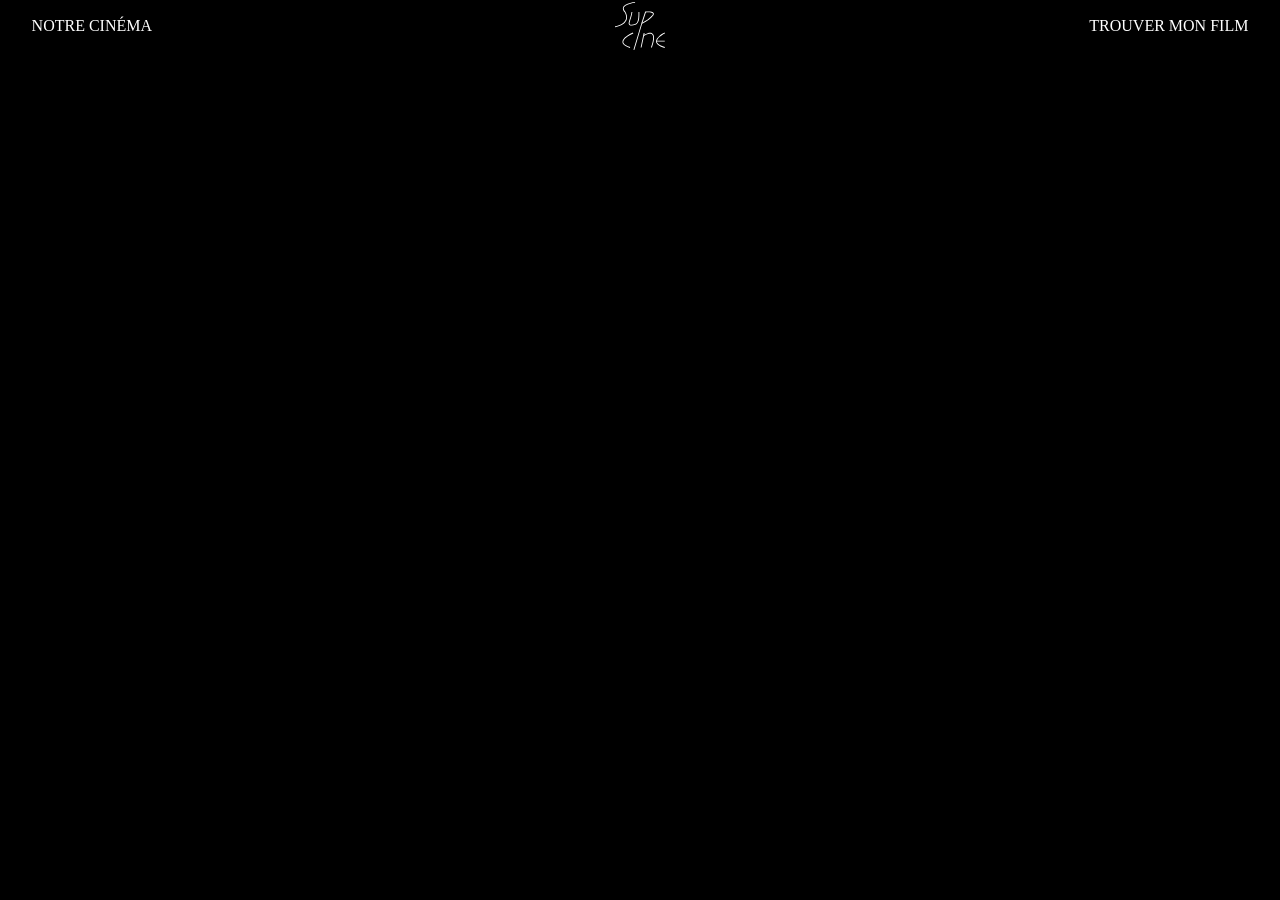
==== index.html @ f015cc2b "11/10/26 Création du header et de ses fonctionnalités; Insertion du logo; Modifiaction du CSS pour l" ====
<!DOCTYPE html>
<html lang="fr">
<head>
    <meta charset="UTF-8">
    <meta name="viewport" content="width=device-width, initial-scale=1.0">
    <link rel="stylesheet" href="./assets/css/style.css">
    <title>Accueil</title>
</head>
<body>
    <header id="header"></header>  
    <main>

    </main>
    <footer id="footer"></footer>
    <script src="assets/components/header.js"></script>
    <script src="assets/components/footer.js"></script>
    <script src="assets/js/index.js"></script>
</body>
</html>
---- assets/css/style.css ----
/* #region *** GENERAL *** */

body {
    background-color: black;
    color: white;
    width: 100%;
    min-height: 100vh;
    margin: 0;
}

.container {
    padding-inline: 2rem;
    display: flex;
    flex-direction: column;
    flex-wrap: wrap;
    justify-content: start;
    align-self: start;
    align-items: flex-start;
}

@media screen and (min-width: 792px) {
    .container {
        padding-inline: 8rem;
        padding-block: 2rem;
    }
}

/* #region *** HEADER *** */

.headerNav {
    display: flex;
    flex-direction: column;
    align-items: center;
    max-width: 100%;
    padding-inline: 30px;
}

.headerNav a:nth-of-type(2) {
    order: -1;
}

.headerNav a {
    display: flex;
    height: fit-content;
    padding: 0.1rem;
    color: inherit;
    text-decoration: none;
    text-transform: uppercase;
}

.headerNav a:hover, .headerNav a:focus {
    text-decoration: underline;
}

@media screen and (min-width: 792px) {
    .headerNav {
        display: grid;
        grid-template-columns: repeat(3, 1fr);
    }

    .headerNav a:nth-of-type(2) {
        order: inherit;
    }
    
    .headerNav :nth-of-type(2) {
        justify-content: center;
    }

    .headerNav a:last-of-type {
        justify-content: flex-end;
    }
}

/* #endregion *** HEADER *** */

/* #region *** FOOTER *** */

/* #endregion *** FOOTER *** */

/* #endregion *** GENERAL *** */

/* #region *** Page : INDEX *** */

/* #endregion *** Page : INDEX *** */

/* #region *** Page : SEARCH *** */

/* #endregion *** Page : SEARCH *** */

/* #region *** Page : MOVIE *** */

/* #endregion Page : MOVIE *** */
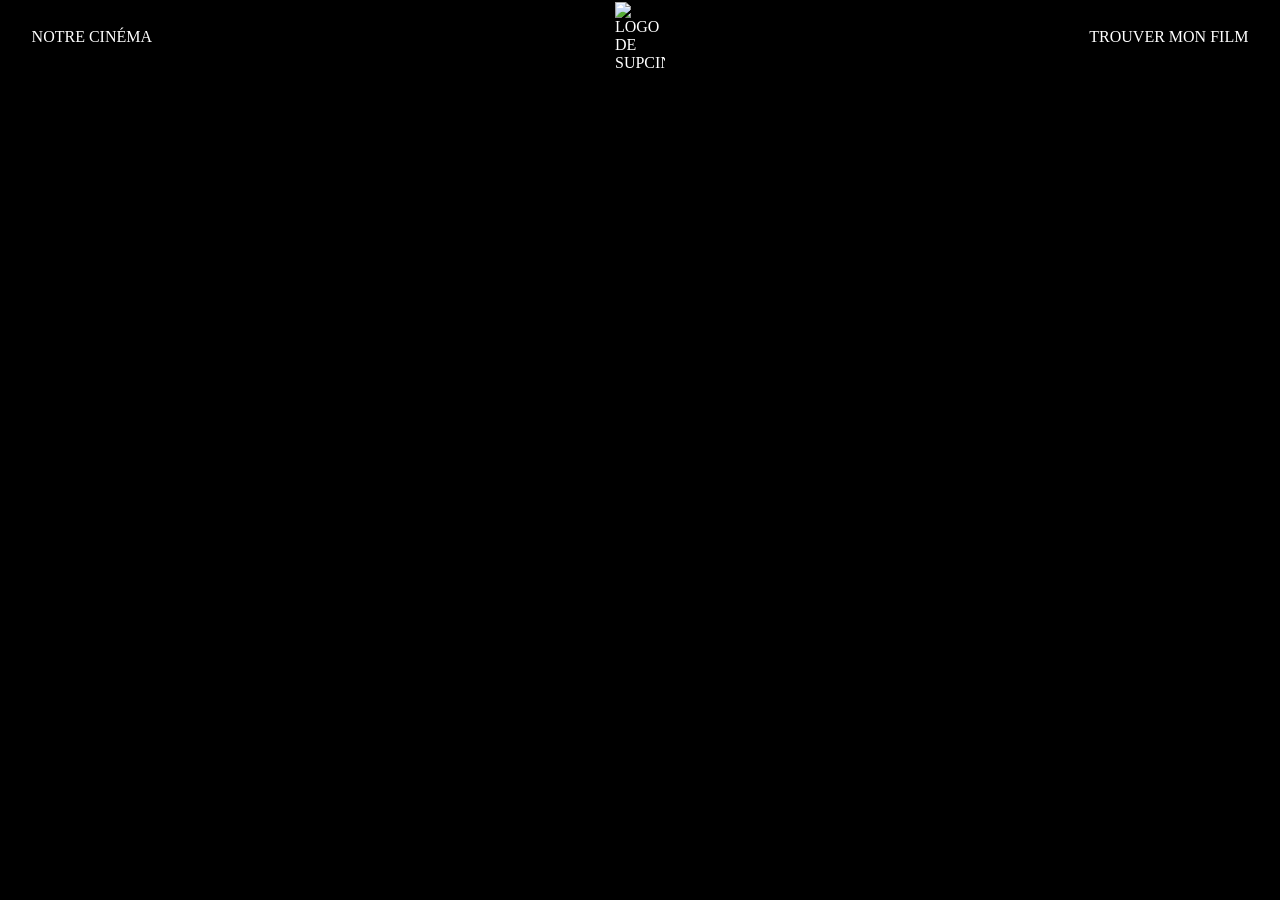
==== commit 02dfa0e2: "Modif : name stylesheet CSS; Modif Logos" ====
--- a/index.html
+++ b/index.html
@@ -3,7 +3,8 @@
 <head>
     <meta charset="UTF-8">
     <meta name="viewport" content="width=device-width, initial-scale=1.0">
-    <link rel="stylesheet" href="./assets/css/style.css">
+    <link rel="icon" href="./assets/img/logoBgcBlack.svg" type="image/x-icon">
+    <link rel="stylesheet" href="./assets/css/styles.css">
     <title>Accueil</title>
 </head>
 <body>
--- a/assets/css/styles.css
+++ b/assets/css/styles.css
@@ -0,0 +1,92 @@
+/* #region *** GENERAL *** */
+
+body {
+    background-color: black;
+    color: white;
+    width: 100%;
+    min-height: 100vh;
+    margin: 0;
+}
+
+.container {
+    padding-inline: 2rem;
+    display: flex;
+    flex-direction: column;
+    flex-wrap: wrap;
+    justify-content: start;
+    align-self: start;
+    align-items: flex-start;
+}
+
+@media screen and (min-width: 792px) {
+    .container {
+        padding-inline: 8rem;
+        padding-block: 2rem;
+    }
+}
+
+/* #region *** HEADER *** */
+
+.headerNav {
+    display: flex;
+    flex-direction: column;
+    align-items: center;
+    max-width: 100%;
+    padding-inline: 30px;
+}
+
+.headerNav a:nth-of-type(2) {
+    order: -1;
+}
+
+.headerNav a {
+    display: flex;
+    height: fit-content;
+    padding: 0.1rem;
+    color: inherit;
+    text-decoration: none;
+    text-transform: uppercase;
+}
+
+.headerNav a:hover, .headerNav a:focus {
+    text-decoration: underline;
+}
+
+@media screen and (min-width: 792px) {
+    .headerNav {
+        display: grid;
+        grid-template-columns: repeat(3, 1fr);
+    }
+
+    .headerNav a:nth-of-type(2) {
+        order: inherit;
+    }
+    
+    .headerNav :nth-of-type(2) {
+        justify-content: center;
+    }
+
+    .headerNav a:last-of-type {
+        justify-content: flex-end;
+    }
+}
+
+/* #endregion *** HEADER *** */
+
+/* #region *** FOOTER *** */
+
+/* #endregion *** FOOTER *** */
+
+/* #endregion *** GENERAL *** */
+
+/* #region *** Page : INDEX *** */
+
+/* #endregion *** Page : INDEX *** */
+
+/* #region *** Page : SEARCH *** */
+
+/* #endregion *** Page : SEARCH *** */
+
+/* #region *** Page : MOVIE *** */
+
+/* #endregion Page : MOVIE *** */
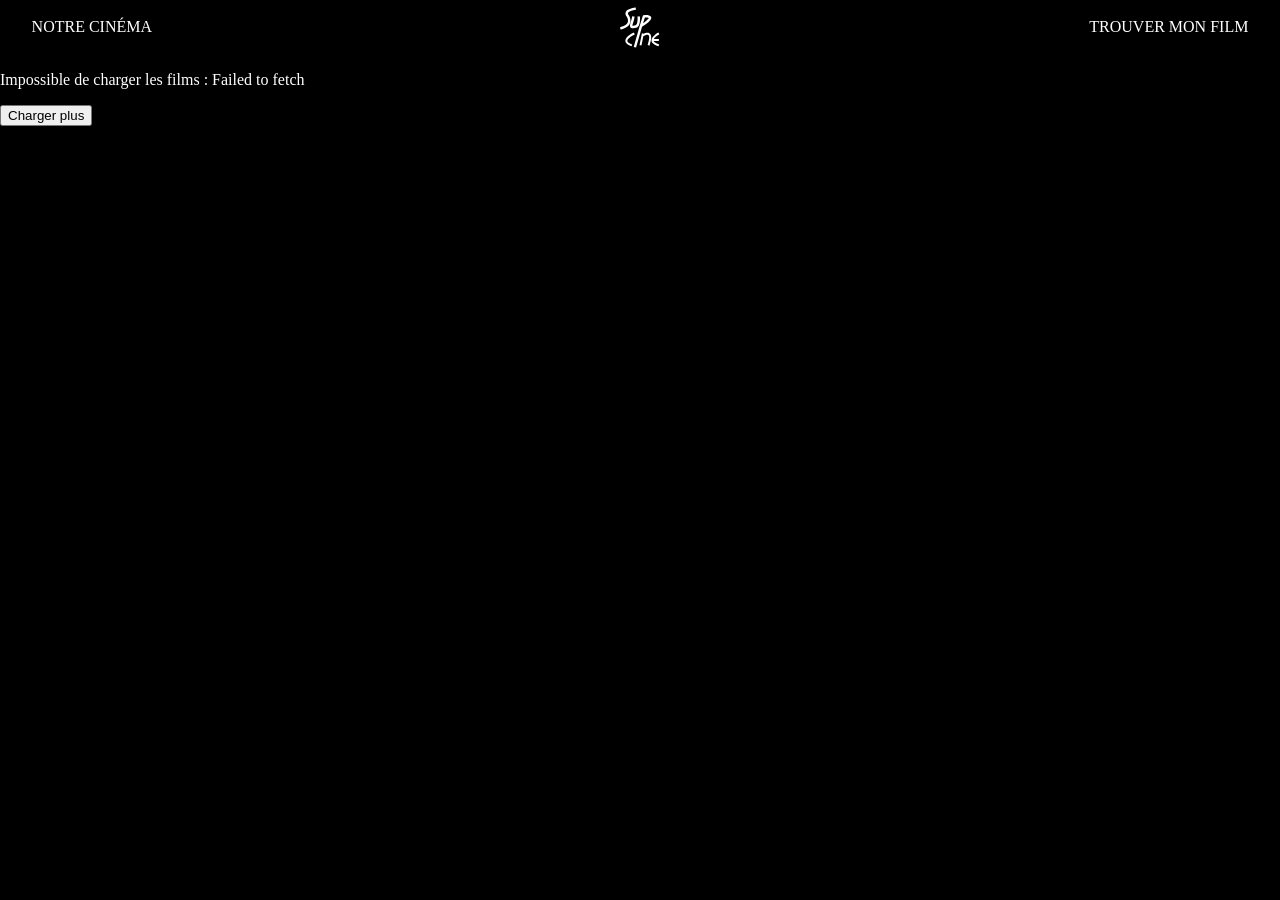
==== commit 9d5f1795: "21/10/26 Modification des fichiers .js en vue d'une refonte du site grâce à des templates pour les c" ====
--- a/index.html
+++ b/index.html
@@ -10,11 +10,14 @@
 <body>
     <header id="header"></header>  
     <main>
+        <p data-message hidden></p>
+        <div data-movieCardContainer></div>
+        <button data-loadMore>Charger plus</button>
 
     </main>
     <footer id="footer"></footer>
     <script src="assets/components/header.js"></script>
     <script src="assets/components/footer.js"></script>
-    <script src="assets/js/index.js"></script>
+    <script type="module" src="assets/js/index.js"></script>
 </body>
 </html>
--- a/assets/css/styles.css
+++ b/assets/css/styles.css
@@ -85,6 +85,36 @@
 
 /* #region *** Page : SEARCH *** */
 
+#searchBar {
+    border-radius: 5em;
+}
+
+.containerResults {
+    display: grid;
+    grid-template-columns: repeat(auto-fill, minmax(500px, 1fr));
+}
+
+.movieCard {
+    border : 1px solid deeppink;
+}
+
+.posterCard {
+    border : 10px solid pink;
+}
+
+.headerCard {
+    border : 1px solid pink;
+    color : blue;
+}
+
+.bodyCard {
+    border : 1px solid pink;
+}
+
+.hide {
+    display: none;
+}
+
 /* #endregion *** Page : SEARCH *** */
 
 /* #region *** Page : MOVIE *** */
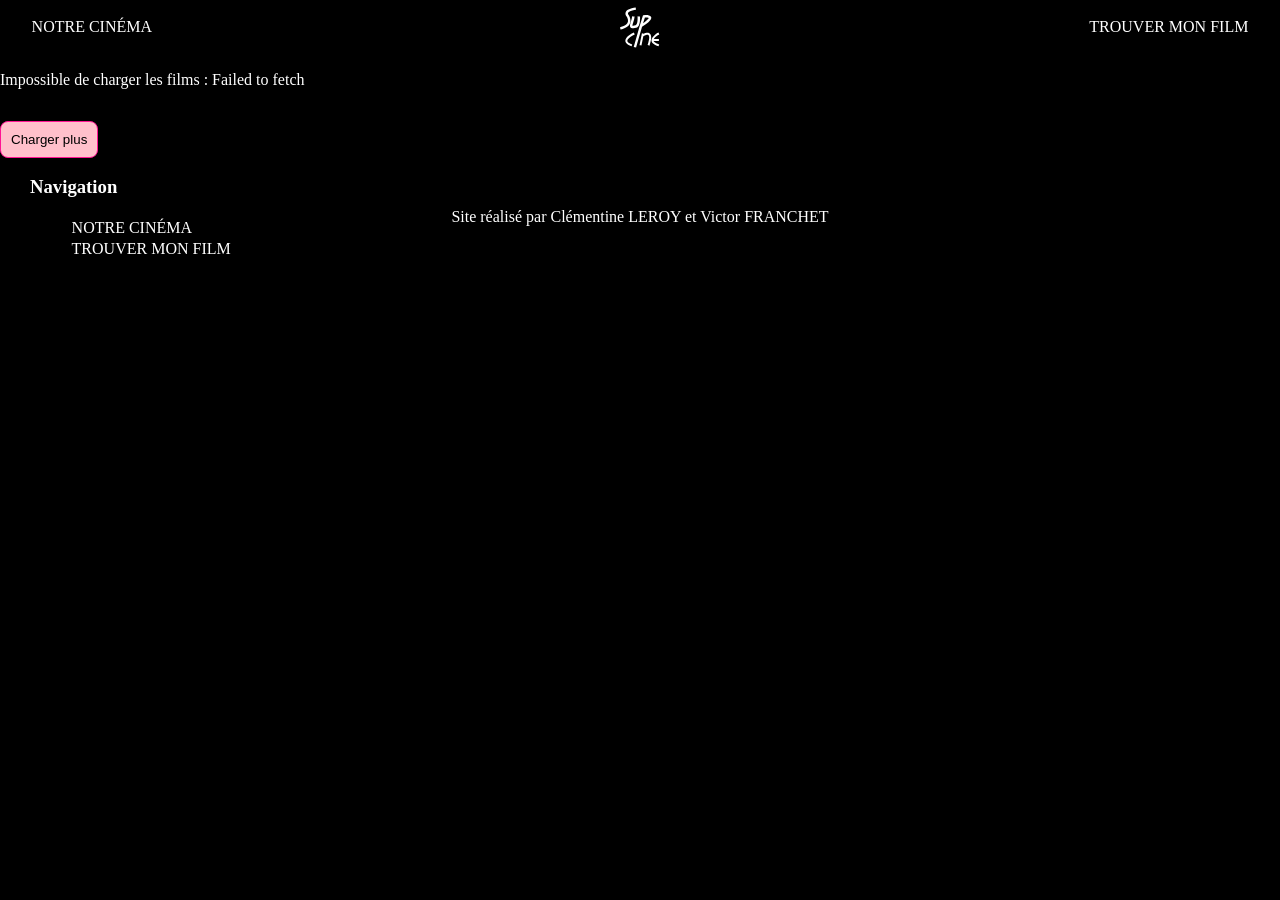
==== commit 1b2d6357: "21/10/26 Modification index : afficher des films de 2024 + CSS  pour les cartes et boutons" ====
--- a/index.html
+++ b/index.html
@@ -11,7 +11,7 @@
     <header id="header"></header>  
     <main>
         <p data-message hidden></p>
-        <div data-movieCardContainer></div>
+        <ul data-movieCardContainer class="listCard"></ul>
         <button data-loadMore>Charger plus</button>
 
     </main>
--- a/assets/css/styles.css
+++ b/assets/css/styles.css
@@ -18,6 +18,71 @@
     align-items: flex-start;
 }
 
+ul {
+    list-style-type: none;
+}
+
+a {
+    color: inherit;
+    text-decoration: none;
+}
+
+a:hover, a:focus {
+    text-decoration: underline deeppink;
+}
+
+p {
+    max-width: 80ch;
+}
+
+button {
+    padding: 10px;
+    background-color: pink;
+    background-image: radial-gradient( ellipse at center, pink 50%, deeppink 100%);
+    border: 1px solid deeppink;
+    background-size: 200% 200%;
+    background-position: center;
+    border-radius: 8px;
+    transition: background-size 0.3s ease-in-out;
+}
+
+button:hover {
+    background-size: 100% 100%;
+}
+
+.listCard{
+    display: flex;
+    flex-wrap: wrap;
+    align-items: flex-start;
+    justify-content: flex-start;
+    gap: 1rem;
+}
+
+.listCard>li {
+    display: flex;
+    flex-direction: column;
+    align-items: center;
+    justify-content: center;
+    border-radius: 15px;
+    border: 1px solid pink;
+    height: fit-content;
+    min-width: 80px;
+    max-width: 250px;
+}
+
+.listCard h3 {
+    margin-block: 10px;
+}
+
+.listCard img{
+    width: 100%;
+    border-radius: 15px;
+}
+
+.cardContent {
+    padding-inline: 10px;
+}
+
 @media screen and (min-width: 792px) {
     .container {
         padding-inline: 8rem;
@@ -27,7 +92,7 @@
 
 /* #region *** HEADER *** */
 
-.headerNav {
+.headerNav, footer {
     display: flex;
     flex-direction: column;
     align-items: center;
@@ -39,7 +104,7 @@
     order: -1;
 }
 
-.headerNav a {
+.headerNav a, footer a {
     display: flex;
     height: fit-content;
     padding: 0.1rem;
@@ -48,12 +113,16 @@
     text-transform: uppercase;
 }
 
-.headerNav a:hover, .headerNav a:focus {
+.headerNav a:hover, .headerNav a:focus, footer a:hover, footer a:focus {
     text-decoration: underline;
 }
 
+footer p {
+    text-align: center;
+}
+
 @media screen and (min-width: 792px) {
-    .headerNav {
+    .headerNav, footer {
         display: grid;
         grid-template-columns: repeat(3, 1fr);
     }
@@ -73,10 +142,6 @@
 
 /* #endregion *** HEADER *** */
 
-/* #region *** FOOTER *** */
-
-/* #endregion *** FOOTER *** */
-
 /* #endregion *** GENERAL *** */
 
 /* #region *** Page : INDEX *** */
@@ -86,37 +151,20 @@
 /* #region *** Page : SEARCH *** */
 
 #searchBar {
-    border-radius: 5em;
-}
-
-.containerResults {
-    display: grid;
-    grid-template-columns: repeat(auto-fill, minmax(500px, 1fr));
-}
-
-.movieCard {
-    border : 1px solid deeppink;
-}
-
-.posterCard {
-    border : 10px solid pink;
-}
-
-.headerCard {
-    border : 1px solid pink;
-    color : blue;
-}
-
-.bodyCard {
-    border : 1px solid pink;
-}
-
-.hide {
-    display: none;
+    border-radius: 8px;
+    padding: 10px;
+    background-color: pink;
 }
 
 /* #endregion *** Page : SEARCH *** */
 
 /* #region *** Page : MOVIE *** */
 
+#movie .movieCard {
+    display: flex;
+    flex-wrap: wrap;
+    justify-content: center;
+    align-items: center;
+}
+
 /* #endregion Page : MOVIE *** */
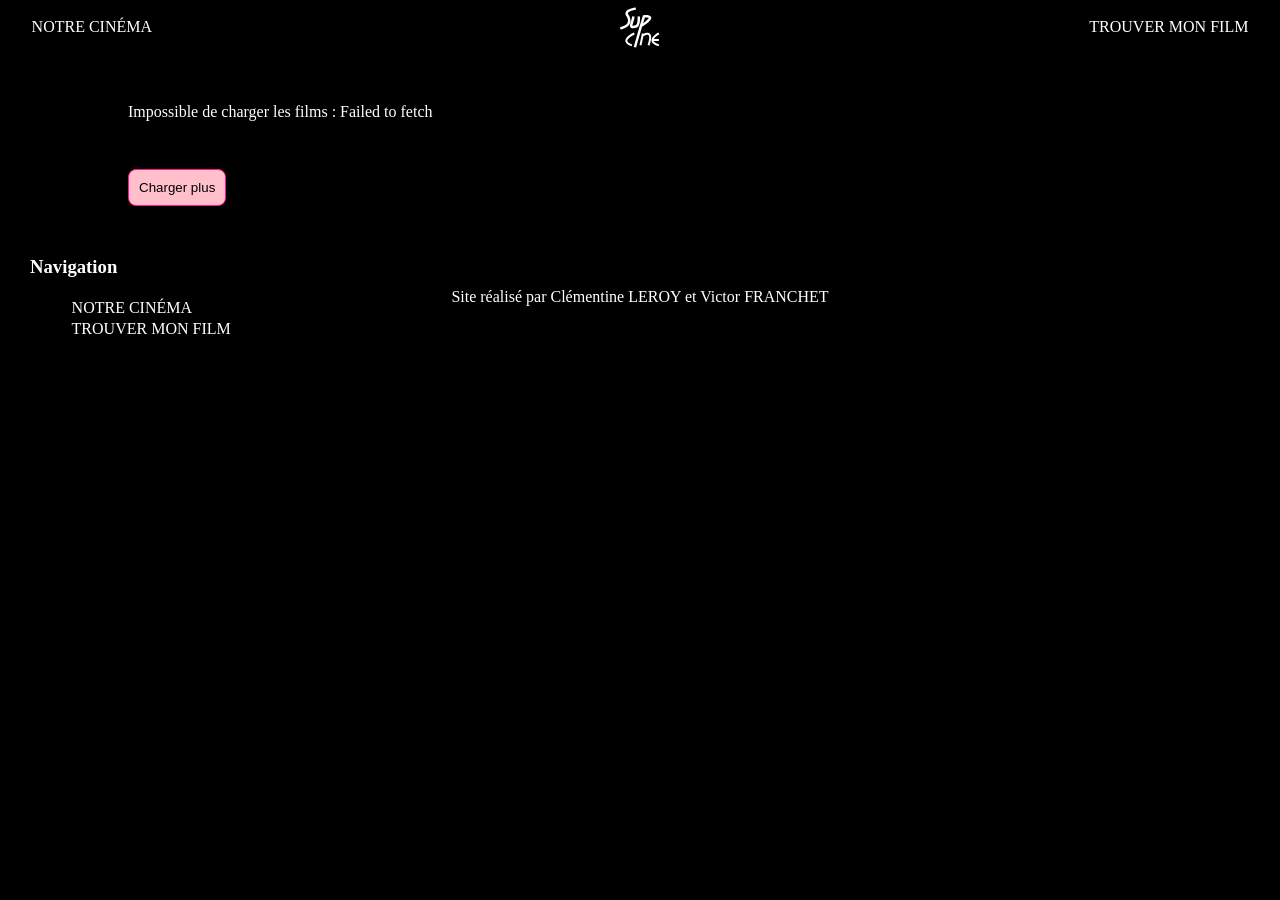
==== commit 90559265: "21/10/26 Modifications des boutons, ajout section class container pour index, modification des liens" ====
--- a/index.html
+++ b/index.html
@@ -10,10 +10,11 @@
 <body>
     <header id="header"></header>  
     <main>
+        <section class="container">
         <p data-message hidden></p>
         <ul data-movieCardContainer class="listCard"></ul>
         <button data-loadMore>Charger plus</button>
-
+        </section>
     </main>
     <footer id="footer"></footer>
     <script src="assets/components/header.js"></script>
--- a/assets/css/styles.css
+++ b/assets/css/styles.css
@@ -114,7 +114,7 @@
 }
 
 .headerNav a:hover, .headerNav a:focus, footer a:hover, footer a:focus {
-    text-decoration: underline;
+    text-decoration: underline deeppink;
 }
 
 footer p {
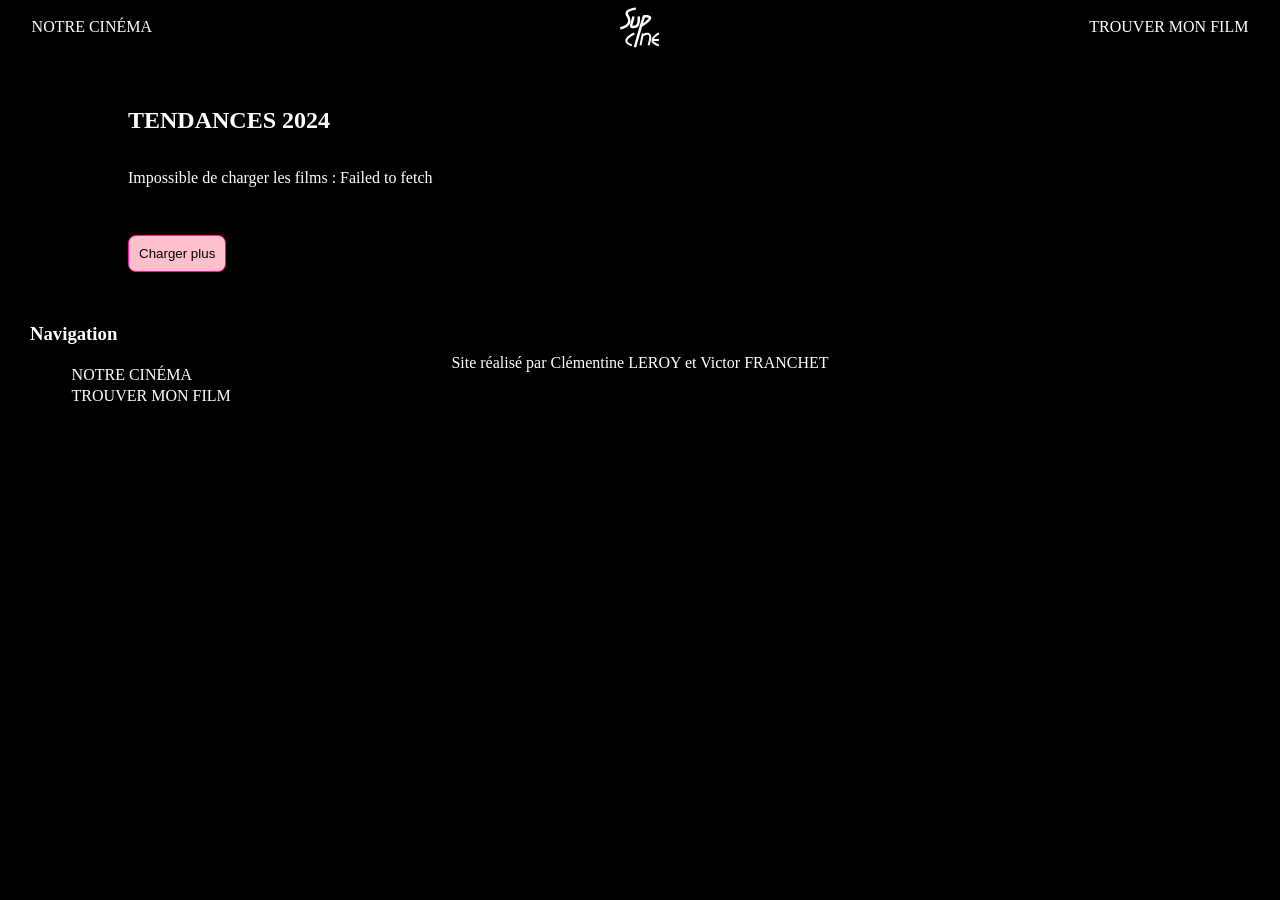
==== commit 7c869945: "21/10/26 Ajout h1 et section container pour la page movie" ====
--- a/index.html
+++ b/index.html
@@ -11,6 +11,7 @@
     <header id="header"></header>  
     <main>
         <section class="container">
+        <h1>Tendances 2024</h1>
         <p data-message hidden></p>
         <ul data-movieCardContainer class="listCard"></ul>
         <button data-loadMore>Charger plus</button>
--- a/assets/css/styles.css
+++ b/assets/css/styles.css
@@ -16,6 +16,10 @@
     justify-content: start;
     align-self: start;
     align-items: flex-start;
+}
+
+h1 {
+    text-transform: uppercase;
 }
 
 ul {
@@ -90,7 +94,7 @@
     }
 }
 
-/* #region *** HEADER *** */
+/* #region *** HEADER / FOOTER *** */
 
 .headerNav, footer {
     display: flex;
@@ -140,13 +144,9 @@
     }
 }
 
-/* #endregion *** HEADER *** */
+/* #endregion *** HEADER / FOOTER  *** */
 
 /* #endregion *** GENERAL *** */
-
-/* #region *** Page : INDEX *** */
-
-/* #endregion *** Page : INDEX *** */
 
 /* #region *** Page : SEARCH *** */
 
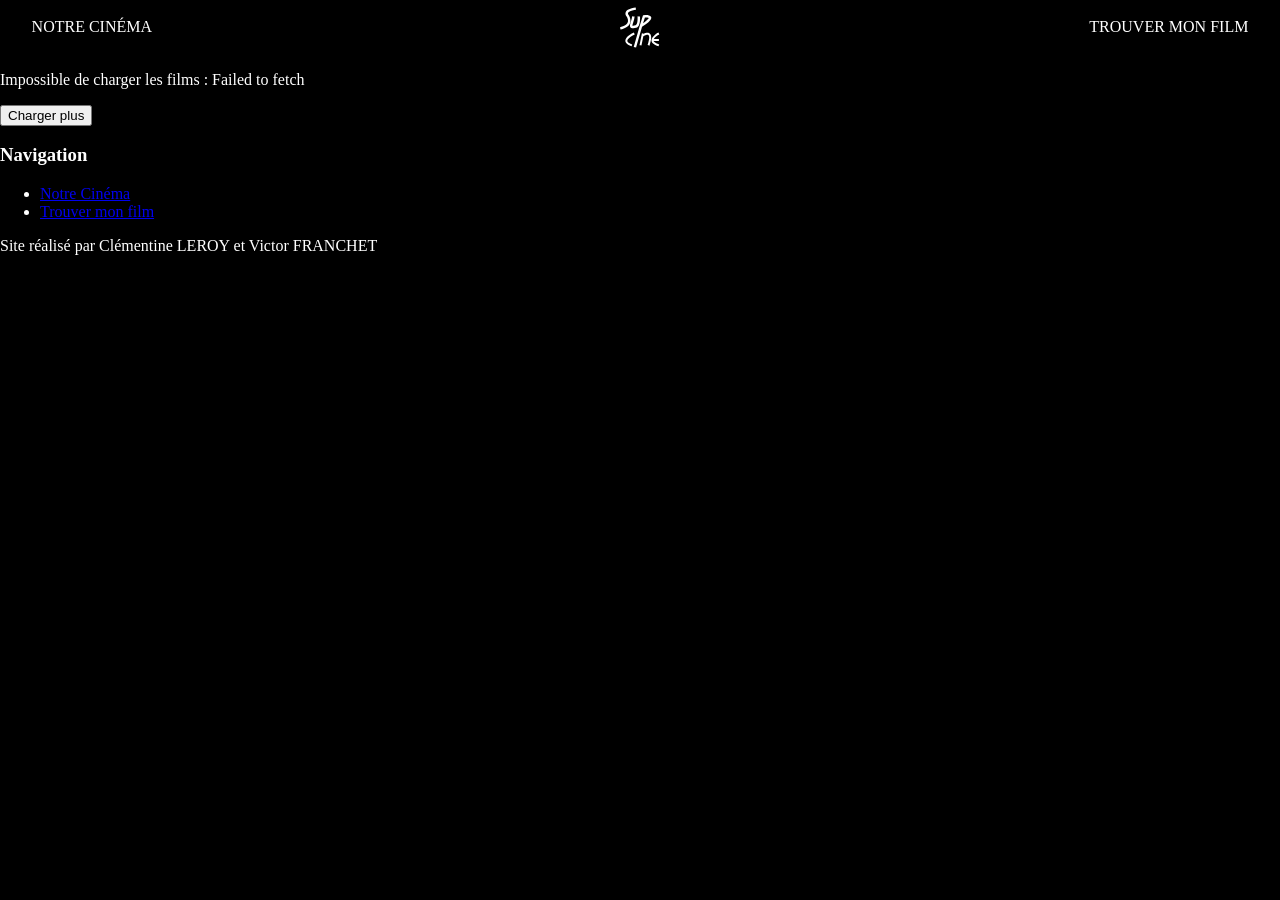
==== commit 09526308: "/21/10/26 : modifications css" ====
--- a/index.html
+++ b/index.html
@@ -10,12 +10,11 @@
 <body>
     <header id="header"></header>  
     <main>
-        <section class="container">
-        <h1>Tendances 2024</h1>
         <p data-message hidden></p>
-        <ul data-movieCardContainer class="listCard"></ul>
+        <ul class="listCard" data-movieCardContainer></ul>
+
         <button data-loadMore>Charger plus</button>
-        </section>
+
     </main>
     <footer id="footer"></footer>
     <script src="assets/components/header.js"></script>
--- a/assets/css/styles.css
+++ b/assets/css/styles.css
@@ -18,73 +18,8 @@
     align-items: flex-start;
 }
 
-h1 {
-    text-transform: uppercase;
-}
-
-ul {
-    list-style-type: none;
-}
-
-a {
-    color: inherit;
-    text-decoration: none;
-}
-
-a:hover, a:focus {
-    text-decoration: underline deeppink;
-}
-
-p {
-    max-width: 80ch;
-}
-
-button {
-    padding: 10px;
-    background-color: pink;
-    background-image: radial-gradient( ellipse at center, pink 50%, deeppink 100%);
-    border: 1px solid deeppink;
-    background-size: 200% 200%;
-    background-position: center;
-    border-radius: 8px;
-    transition: background-size 0.3s ease-in-out;
-}
-
-button:hover {
-    background-size: 100% 100%;
-}
-
-.listCard{
-    display: flex;
-    flex-wrap: wrap;
-    align-items: flex-start;
-    justify-content: flex-start;
-    gap: 1rem;
-}
-
-.listCard>li {
-    display: flex;
-    flex-direction: column;
-    align-items: center;
-    justify-content: center;
-    border-radius: 15px;
-    border: 1px solid pink;
-    height: fit-content;
-    min-width: 80px;
-    max-width: 250px;
-}
-
-.listCard h3 {
-    margin-block: 10px;
-}
-
-.listCard img{
-    width: 100%;
-    border-radius: 15px;
-}
-
-.cardContent {
-    padding-inline: 10px;
+.listCard {
+    list-style-type: none
 }
 
 @media screen and (min-width: 792px) {
@@ -94,9 +29,9 @@
     }
 }
 
-/* #region *** HEADER / FOOTER *** */
+/* #region *** HEADER *** */
 
-.headerNav, footer {
+.headerNav {
     display: flex;
     flex-direction: column;
     align-items: center;
@@ -108,7 +43,7 @@
     order: -1;
 }
 
-.headerNav a, footer a {
+.headerNav a {
     display: flex;
     height: fit-content;
     padding: 0.1rem;
@@ -117,16 +52,12 @@
     text-transform: uppercase;
 }
 
-.headerNav a:hover, .headerNav a:focus, footer a:hover, footer a:focus {
-    text-decoration: underline deeppink;
-}
-
-footer p {
-    text-align: center;
+.headerNav a:hover, .headerNav a:focus {
+    text-decoration: underline;
 }
 
 @media screen and (min-width: 792px) {
-    .headerNav, footer {
+    .headerNav {
         display: grid;
         grid-template-columns: repeat(3, 1fr);
     }
@@ -144,27 +75,58 @@
     }
 }
 
-/* #endregion *** HEADER / FOOTER  *** */
+/* #endregion *** HEADER *** */
+
+
+/* #region *** FOOTER *** */
+
+/* #endregion *** FOOTER *** */
+
 
 /* #endregion *** GENERAL *** */
+
+
+/* #region *** Page : INDEX *** */
+
+
+/* #endregion *** Page : INDEX *** */
+
 
 /* #region *** Page : SEARCH *** */
 
 #searchBar {
-    border-radius: 8px;
-    padding: 10px;
-    background-color: pink;
+    border-radius: 5em;
+}
+
+.containerResults {
+    display: grid;
+    grid-template-columns: repeat(auto-fill, minmax(500px, 1fr));
+}
+
+.movieCard {
+    border : 1px solid deeppink;
+}
+
+.posterCard {
+    border : 10px solid pink;
+}
+
+.headerCard {
+    border : 1px solid pink;
+    color : blue;
+}
+
+.bodyCard {
+    border : 1px solid pink;
+}
+
+.hide {
+    display: none;
 }
 
 /* #endregion *** Page : SEARCH *** */
 
+
 /* #region *** Page : MOVIE *** */
 
-#movie .movieCard {
-    display: flex;
-    flex-wrap: wrap;
-    justify-content: center;
-    align-items: center;
-}
-
 /* #endregion Page : MOVIE *** */
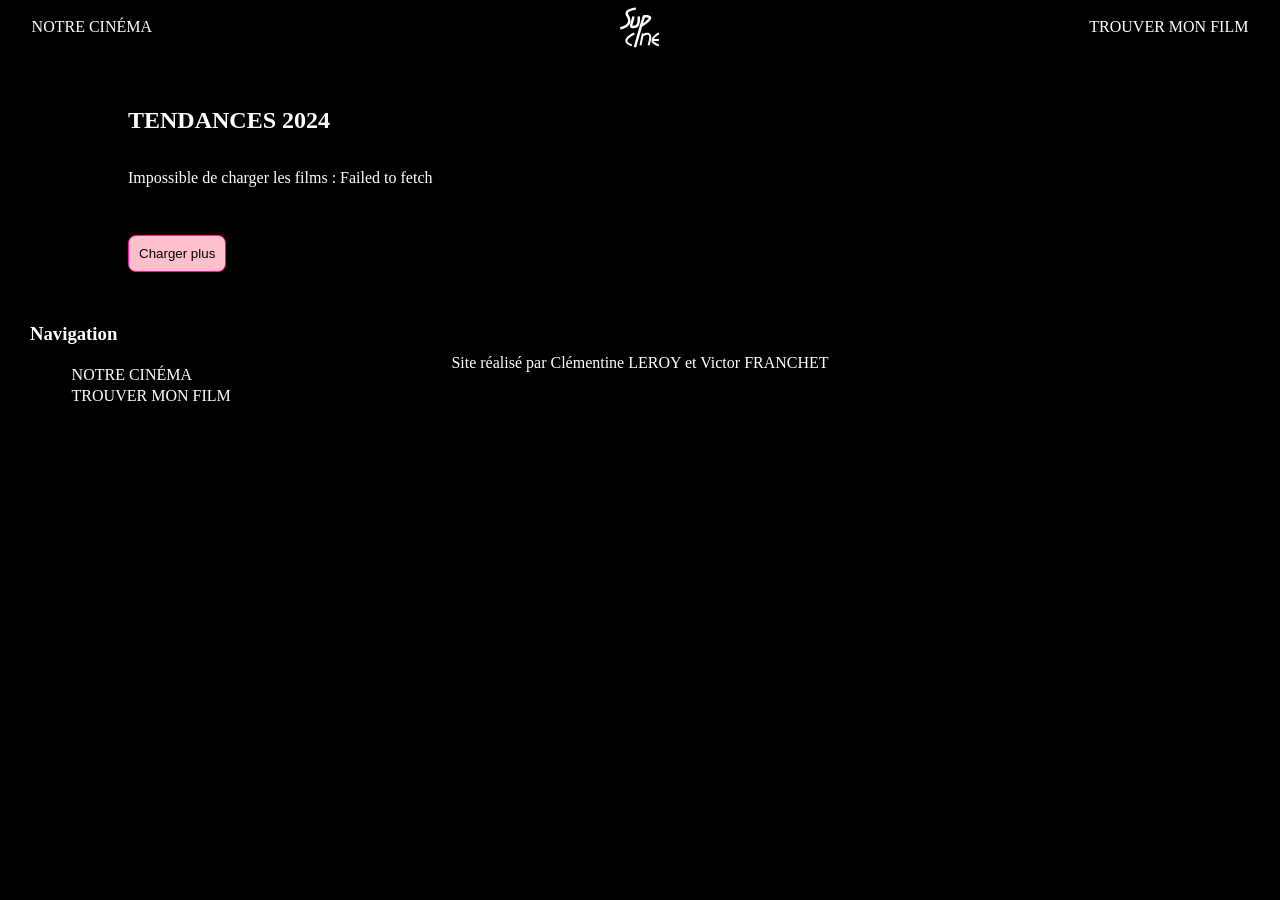
==== commit f7460327: "Merge pull request #3 from Clementine-Leroy-SUPINFO/dev-Vic 21/10/26 Ajout h1 et section container p" ====
--- a/index.html
+++ b/index.html
@@ -10,11 +10,12 @@
 <body>
     <header id="header"></header>  
     <main>
+        <section class="container">
+        <h1>Tendances 2024</h1>
         <p data-message hidden></p>
-        <ul class="listCard" data-movieCardContainer></ul>
-
+        <ul data-movieCardContainer class="listCard"></ul>
         <button data-loadMore>Charger plus</button>
-
+        </section>
     </main>
     <footer id="footer"></footer>
     <script src="assets/components/header.js"></script>
--- a/assets/css/styles.css
+++ b/assets/css/styles.css
@@ -18,8 +18,73 @@
     align-items: flex-start;
 }
 
-.listCard {
-    list-style-type: none
+h1 {
+    text-transform: uppercase;
+}
+
+ul {
+    list-style-type: none;
+}
+
+a {
+    color: inherit;
+    text-decoration: none;
+}
+
+a:hover, a:focus {
+    text-decoration: underline deeppink;
+}
+
+p {
+    max-width: 80ch;
+}
+
+button {
+    padding: 10px;
+    background-color: pink;
+    background-image: radial-gradient( ellipse at center, pink 50%, deeppink 100%);
+    border: 1px solid deeppink;
+    background-size: 200% 200%;
+    background-position: center;
+    border-radius: 8px;
+    transition: background-size 0.3s ease-in-out;
+}
+
+button:hover {
+    background-size: 100% 100%;
+}
+
+.listCard{
+    display: flex;
+    flex-wrap: wrap;
+    align-items: flex-start;
+    justify-content: flex-start;
+    gap: 1rem;
+}
+
+.listCard>li {
+    display: flex;
+    flex-direction: column;
+    align-items: center;
+    justify-content: center;
+    border-radius: 15px;
+    border: 1px solid pink;
+    height: fit-content;
+    min-width: 80px;
+    max-width: 250px;
+}
+
+.listCard h3 {
+    margin-block: 10px;
+}
+
+.listCard img{
+    width: 100%;
+    border-radius: 15px;
+}
+
+.cardContent {
+    padding-inline: 10px;
 }
 
 @media screen and (min-width: 792px) {
@@ -29,9 +94,9 @@
     }
 }
 
-/* #region *** HEADER *** */
+/* #region *** HEADER / FOOTER *** */
 
-.headerNav {
+.headerNav, footer {
     display: flex;
     flex-direction: column;
     align-items: center;
@@ -43,7 +108,7 @@
     order: -1;
 }
 
-.headerNav a {
+.headerNav a, footer a {
     display: flex;
     height: fit-content;
     padding: 0.1rem;
@@ -52,12 +117,16 @@
     text-transform: uppercase;
 }
 
-.headerNav a:hover, .headerNav a:focus {
-    text-decoration: underline;
+.headerNav a:hover, .headerNav a:focus, footer a:hover, footer a:focus {
+    text-decoration: underline deeppink;
+}
+
+footer p {
+    text-align: center;
 }
 
 @media screen and (min-width: 792px) {
-    .headerNav {
+    .headerNav, footer {
         display: grid;
         grid-template-columns: repeat(3, 1fr);
     }
@@ -75,58 +144,27 @@
     }
 }
 
-/* #endregion *** HEADER *** */
-
-
-/* #region *** FOOTER *** */
-
-/* #endregion *** FOOTER *** */
-
+/* #endregion *** HEADER / FOOTER  *** */
 
 /* #endregion *** GENERAL *** */
-
-
-/* #region *** Page : INDEX *** */
-
-
-/* #endregion *** Page : INDEX *** */
-
 
 /* #region *** Page : SEARCH *** */
 
 #searchBar {
-    border-radius: 5em;
-}
-
-.containerResults {
-    display: grid;
-    grid-template-columns: repeat(auto-fill, minmax(500px, 1fr));
-}
-
-.movieCard {
-    border : 1px solid deeppink;
-}
-
-.posterCard {
-    border : 10px solid pink;
-}
-
-.headerCard {
-    border : 1px solid pink;
-    color : blue;
-}
-
-.bodyCard {
-    border : 1px solid pink;
-}
-
-.hide {
-    display: none;
+    border-radius: 8px;
+    padding: 10px;
+    background-color: pink;
 }
 
 /* #endregion *** Page : SEARCH *** */
 
-
 /* #region *** Page : MOVIE *** */
 
+#movie .movieCard {
+    display: flex;
+    flex-wrap: wrap;
+    justify-content: center;
+    align-items: center;
+}
+
 /* #endregion Page : MOVIE *** */
